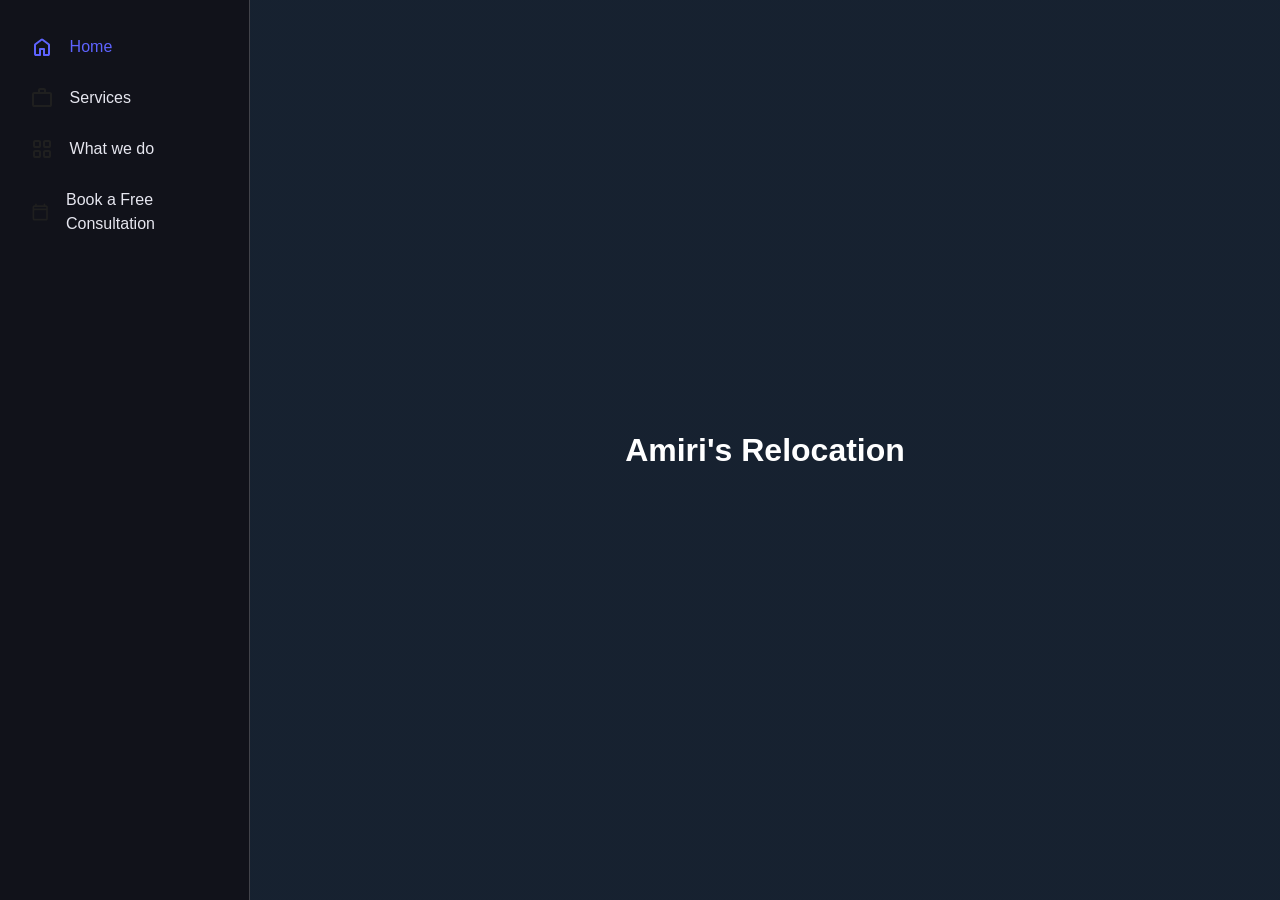
==== index.html @ c2f33a29 "Sidebar" ====
<!DOCTYPE html>
<html>
    <head>
        <meta charset="UTF-8">
        <meta name="viewport" content="width=device-width, initial-scale=1.0">
        <link rel="stylesheet" href="styles.css">
        <title>Amiri's Relocation</title>
    </head>
    <body>
        <nav id="sidebar">
            <ul>
                <li>
                    <li class="active">
                    <a href="#first">
                        <svg xmlns="http://www.w3.org/2000/svg" height="24px" viewBox="0 -960 960 960" width="24px" fill="#1f1f1f"><path d="M240-200h120v-200q0-17 11.5-28.5T400-440h160q17 0 28.5 11.5T600-400v200h120v-360L480-740 240-560v360Zm-80 0v-360q0-19 8.5-36t23.5-28l240-180q21-16 48-16t48 16l240 180q15 11 23.5 28t8.5 36v360q0 33-23.5 56.5T720-120H560q-17 0-28.5-11.5T520-160v-200h-80v200q0 17-11.5 28.5T400-120H240q-33 0-56.5-23.5T160-200Zm320-270Z"/></svg>
                        <span>Home</span>
                    </a>
                    </li>
                    <li>
                    <a href="#second">
                        <svg xmlns="http://www.w3.org/2000/svg" height="24px" viewBox="0 -960 960 960" width="24px" fill="#1f1f1f"><path d="M160-120q-33 0-56.5-23.5T80-200v-440q0-33 23.5-56.5T160-720h160v-80q0-33 23.5-56.5T400-880h160q33 0 56.5 23.5T640-800v80h160q33 0 56.5 23.5T880-640v440q0 33-23.5 56.5T800-120H160Zm0-80h640v-440H160v440Zm240-520h160v-80H400v80ZM160-200v-440 440Z"/></svg>
                        <span>Services</span>
                    </a>
                    </li>
                    <li>
                    <a href="#third">
                        <svg xmlns="http://www.w3.org/2000/svg" height="24px" viewBox="0 -960 960 960" width="24px" fill="#1f1f1f"><path d="M200-520q-33 0-56.5-23.5T120-600v-160q0-33 23.5-56.5T200-840h160q33 0 56.5 23.5T440-760v160q0 33-23.5 56.5T360-520H200Zm0 400q-33 0-56.5-23.5T120-200v-160q0-33 23.5-56.5T200-440h160q33 0 56.5 23.5T440-360v160q0 33-23.5 56.5T360-120H200Zm400-400q-33 0-56.5-23.5T520-600v-160q0-33 23.5-56.5T600-840h160q33 0 56.5 23.5T840-760v160q0 33-23.5 56.5T760-520H600Zm0 400q-33 0-56.5-23.5T520-200v-160q0-33 23.5-56.5T600-440h160q33 0 56.5 23.5T840-360v160q0 33-23.5 56.5T760-120H600ZM200-600h160v-160H200v160Zm400 0h160v-160H600v160Zm0 400h160v-160H600v160Zm-400 0h160v-160H200v160Zm400-400Zm0 240Zm-240 0Zm0-240Z"/></svg>
                        <span>What we do</span>
                    </a>
                    </li>
                    <li>
                    <a href="#fourth">
                        <svg xmlns="http://www.w3.org/2000/svg" height="24px" viewBox="0 -960 960 960" width="24px" fill="#1f1f1f"><path d="M200-80q-33 0-56.5-23.5T120-160v-560q0-33 23.5-56.5T200-800h40v-40q0-17 11.5-28.5T280-880q17 0 28.5 11.5T320-840v40h320v-40q0-17 11.5-28.5T680-880q17 0 28.5 11.5T720-840v40h40q33 0 56.5 23.5T840-720v560q0 33-23.5 56.5T760-80H200Zm0-80h560v-400H200v400Zm0-480h560v-80H200v80Zm0 0v-80 80Z"/></svg>
                        <span>Book a Free Consultation</span>
                    </a>
                    </li>
                </li>
            </ul>
        </nav>
        <main>
        <div class="container">
            <div id="first" class="pages page1">
                <h1>Amiri's Relocation</h1>
            </div>
            <div id="second" class="pages page2">
                <img src="" alt="">
                <h1>Amiri's Relocation</h1>
            </div>
            <div id="third" class="pages page3">
                <img src="" alt="">
                <h1>Amiri's Relocation</h1>
            </div>
            <div id="fourth" class="pages page4">
                <img src="" alt="">
                <h1>Amiri's Relocation</h1>
            </div>
        </div> 
        </main>
    </body>
</html>
---- styles.css ----
* {
    margin: 0;
    padding: 0;
    font-family: Arial, Helvetica, sans-serif;
    box-sizing: border-box;
}

html {
    line-height: 1.5rem;
}
body {
    min-height: 100vh;
    min-height: 100dvh;
    background-color: var(--base-clr);
    color: var(--text-clr);
    display:grid;
    grid-template-columns: auto 1fr;
}

#sidebar {
    box-sizing: border-box;
    height: 100vh;
    width: 250px;
    padding: 5px 1em;
    background-color: var(--base-clr);
    border-right: 1px solid var(--line-clr);

    position:sticky;
    top: 0;
    align-self: start;
}
#sidebar ul {
    list-style: none;
}
#sidebar > ul > li:first-child{
    display:flex;
    justify-content: flex-end;
    margin-bottom: 16px;
}
#sidebar ul li.active a{
    color:var(--accent-clr);
    svg {
        fill: var(--accent-clr);
    }
}

#sidebar a, #sidebar .dropdown-btn, #sidebar .logo{
    border-radius: .5em;
    padding: .85em;
    text-decoration: none;
    color: var(--text-clr);
    display: flex;
    align-items: center;
    gap: 1em;
}


.dropdown-btn{
    width: 100%;
    text-align: left;
    background: none;
    border: none;
    font: inherit;
    cursor: pointer;
}

.container {
    width: 100%;
    height: 100vh;
    overflow-y: scroll;
    scroll-snap-type: y mandatory;
}

.pages {
    width: 100%;
    height: 100vh;
    display: flex;
    align-items: center;
    justify-content: center;
    gap: 50px;
    color: #ffffff;
    background: linear-gradient(454deg, #4f4080, #9553ff);
    scroll-snap-align: start;
}
.slides img {
    width: 350px;
}
.page1 {
background-image:
        linear-gradient(
            rgba(27, 46, 66, 0.55),
            rgba(27, 46, 66, 0.55)
        ),
        url("../../images/main-living-room.png");}

.page2 {
background-color: #FAFAFB;
}

.page3 {
    background-color: #22364a;
}

.page4 {
    background-color: #22364a;

}

:root {
    --base-clr: #11121a;
    --line-clr: #42434a;
    --hover-clr: #222533;
    --text-clr: #e6e6ef;
    --accent-clr: #5e63ff;
    --secondary-text-clr: #b0b3c1;
}
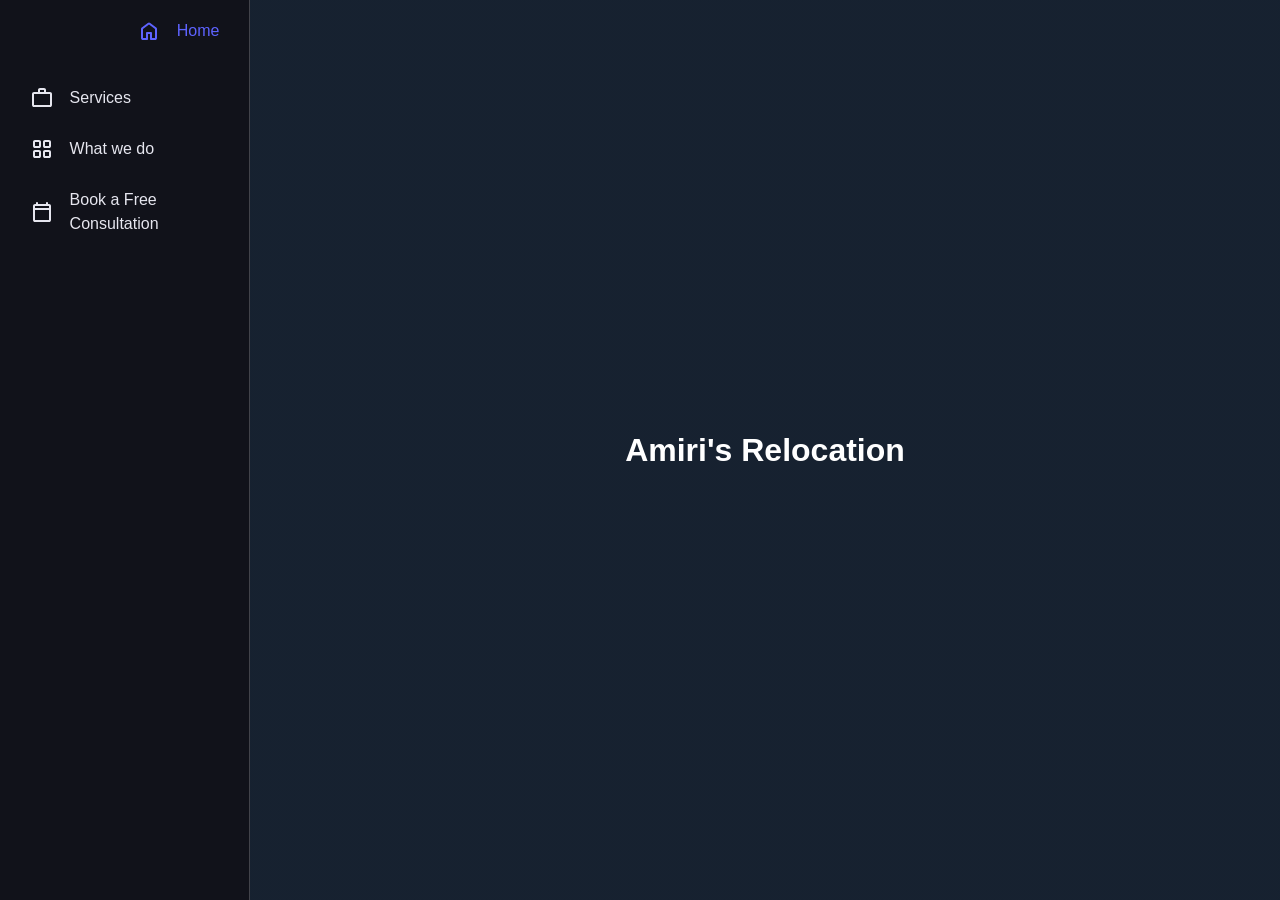
==== commit a530df56: "Added hover and click colour" ====
--- a/index.html
+++ b/index.html
@@ -9,7 +9,6 @@
     <body>
         <nav id="sidebar">
             <ul>
-                <li>
                     <li class="active">
                     <a href="#first">
                         <svg xmlns="http://www.w3.org/2000/svg" height="24px" viewBox="0 -960 960 960" width="24px" fill="#1f1f1f"><path d="M240-200h120v-200q0-17 11.5-28.5T400-440h160q17 0 28.5 11.5T600-400v200h120v-360L480-740 240-560v360Zm-80 0v-360q0-19 8.5-36t23.5-28l240-180q21-16 48-16t48 16l240 180q15 11 23.5 28t8.5 36v360q0 33-23.5 56.5T720-120H560q-17 0-28.5-11.5T520-160v-200h-80v200q0 17-11.5 28.5T400-120H240q-33 0-56.5-23.5T160-200Zm320-270Z"/></svg>
@@ -34,7 +33,6 @@
                         <span>Book a Free Consultation</span>
                     </a>
                     </li>
-                </li>
             </ul>
         </nav>
         <main>
@@ -56,5 +54,39 @@
             </div>
         </div> 
         </main>
+                </main>
+
+        <script>
+            const sections = document.querySelectorAll(".pages");
+            const navLinks = document.querySelectorAll("#sidebar a");
+
+            const observer = new IntersectionObserver((entries) => {
+                entries.forEach(entry => {
+                    if (entry.isIntersecting) {
+
+                        navLinks.forEach(link => {
+                            link.parentElement.classList.remove("active");
+                        });
+
+                        const activeLink = document.querySelector(
+                            `#sidebar a[href="#${entry.target.id}"]`
+                        );
+
+                        if (activeLink) {
+                            activeLink.parentElement.classList.add("active");
+                        }
+                    }
+                });
+            }, {
+                threshold: 0.6
+            });
+
+            sections.forEach(section => {
+                observer.observe(section);
+            });
+        </script>
+
+    </body>
+</html>
     </body>
 </html>
--- a/styles.css
+++ b/styles.css
@@ -54,6 +54,19 @@
     gap: 1em;
 }
 
+#sidebar svg{
+    flex-shrink: 0;
+    fill: var(--text-clr);
+}
+
+#sidebar a:hover {
+    background-color: var(--hover-clr);
+    color: #5e63ff;
+}
+
+#sidebar a:hover svg {
+    fill: #5e63ff;
+}
 
 .dropdown-btn{
     width: 100%;
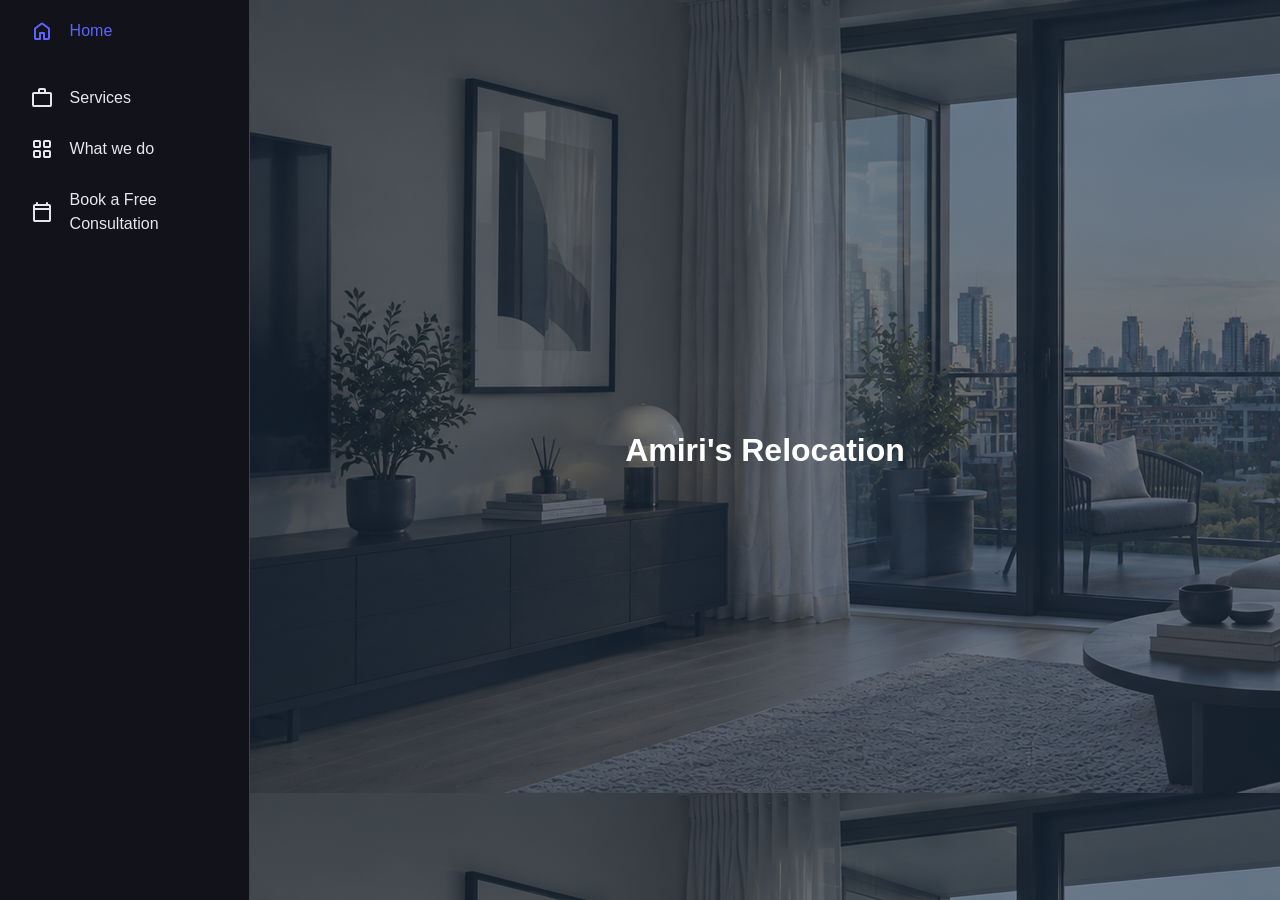
==== commit a3268b9e: "Changed margin button" ====
--- a/index.html
+++ b/index.html
@@ -9,7 +9,7 @@
     <body>
         <nav id="sidebar">
             <ul>
-                    <li class="active">
+                    <li>
                     <a href="#first">
                         <svg xmlns="http://www.w3.org/2000/svg" height="24px" viewBox="0 -960 960 960" width="24px" fill="#1f1f1f"><path d="M240-200h120v-200q0-17 11.5-28.5T400-440h160q17 0 28.5 11.5T600-400v200h120v-360L480-740 240-560v360Zm-80 0v-360q0-19 8.5-36t23.5-28l240-180q21-16 48-16t48 16l240 180q15 11 23.5 28t8.5 36v360q0 33-23.5 56.5T720-120H560q-17 0-28.5-11.5T520-160v-200h-80v200q0 17-11.5 28.5T400-120H240q-33 0-56.5-23.5T160-200Zm320-270Z"/></svg>
                         <span>Home</span>
@@ -85,8 +85,5 @@
                 observer.observe(section);
             });
         </script>
-
-    </body>
-</html>
     </body>
 </html>
--- a/styles.css
+++ b/styles.css
@@ -33,8 +33,6 @@
     list-style: none;
 }
 #sidebar > ul > li:first-child{
-    display:flex;
-    justify-content: flex-end;
     margin-bottom: 16px;
 }
 #sidebar ul li.active a{
@@ -82,6 +80,7 @@
     height: 100vh;
     overflow-y: scroll;
     scroll-snap-type: y mandatory;
+    scroll-behavior: smooth;
 }
 
 .pages {
@@ -104,7 +103,8 @@
             rgba(27, 46, 66, 0.55),
             rgba(27, 46, 66, 0.55)
         ),
-        url("../../images/main-living-room.png");}
+        url("images/Main-living-room.png");
+    }
 
 .page2 {
 background-color: #FAFAFB;
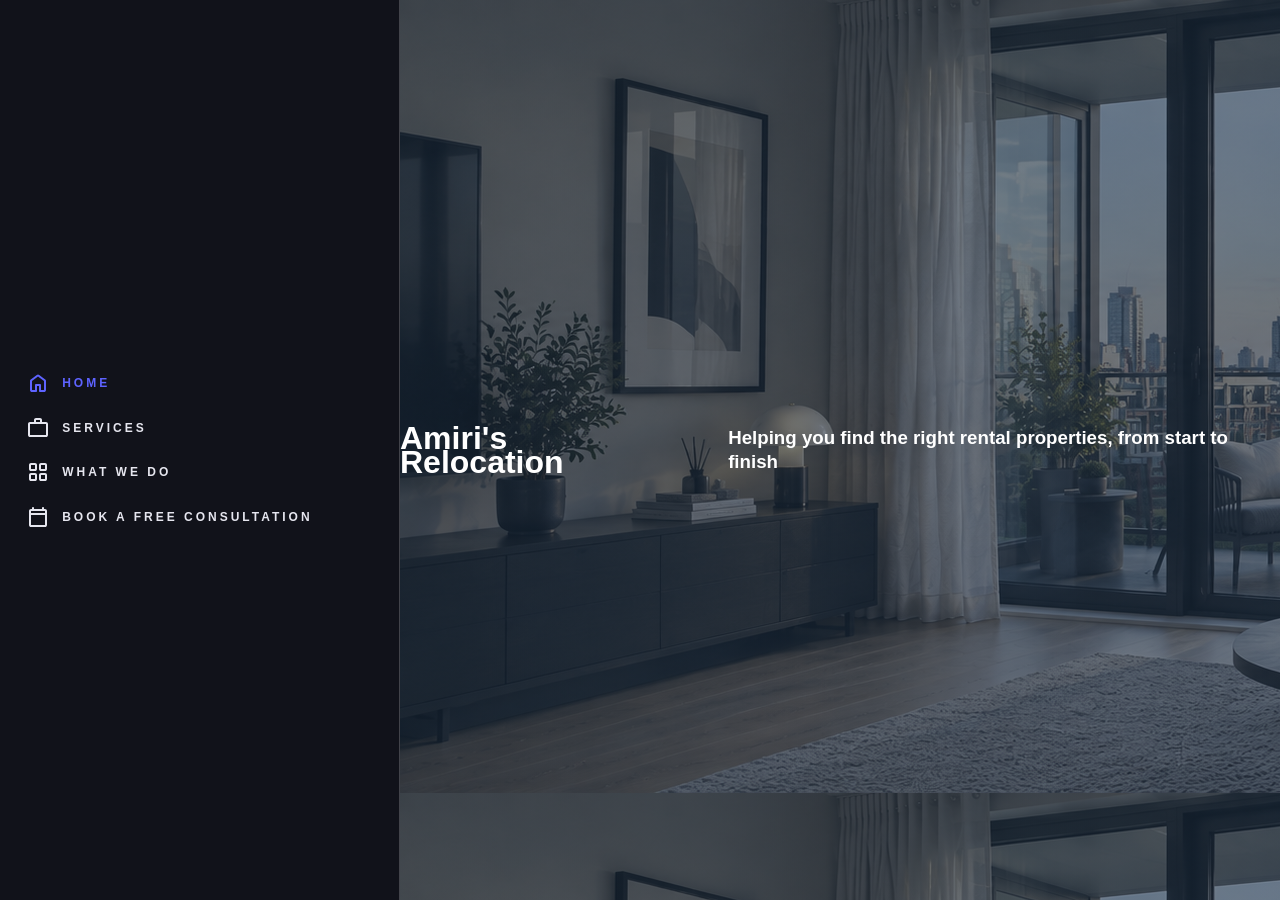
==== commit f82d392f: "Changed placing of sidebar options" ====
--- a/index.html
+++ b/index.html
@@ -39,6 +39,7 @@
         <div class="container">
             <div id="first" class="pages page1">
                 <h1>Amiri's Relocation</h1>
+                <h3>Helping you find the right rental properties, from start to finish</h3>
             </div>
             <div id="second" class="pages page2">
                 <img src="" alt="">
--- a/styles.css
+++ b/styles.css
@@ -20,20 +20,28 @@
 #sidebar {
     box-sizing: border-box;
     height: 100vh;
-    width: 250px;
+    width: 400px;
     padding: 5px 1em;
     background-color: var(--base-clr);
     border-right: 1px solid var(--line-clr);
+    display: flex;
+    flex-direction: column;
+    justify-content: center;
 
     position:sticky;
     top: 0;
     align-self: start;
 }
+
+#sidebar a {
+    font-size: 12px;
+    font-weight: bold;
+    letter-spacing: 0.25em;
+    text-transform: uppercase;
+}
+
 #sidebar ul {
     list-style: none;
-}
-#sidebar > ul > li:first-child{
-    margin-bottom: 16px;
 }
 #sidebar ul li.active a{
     color:var(--accent-clr);
